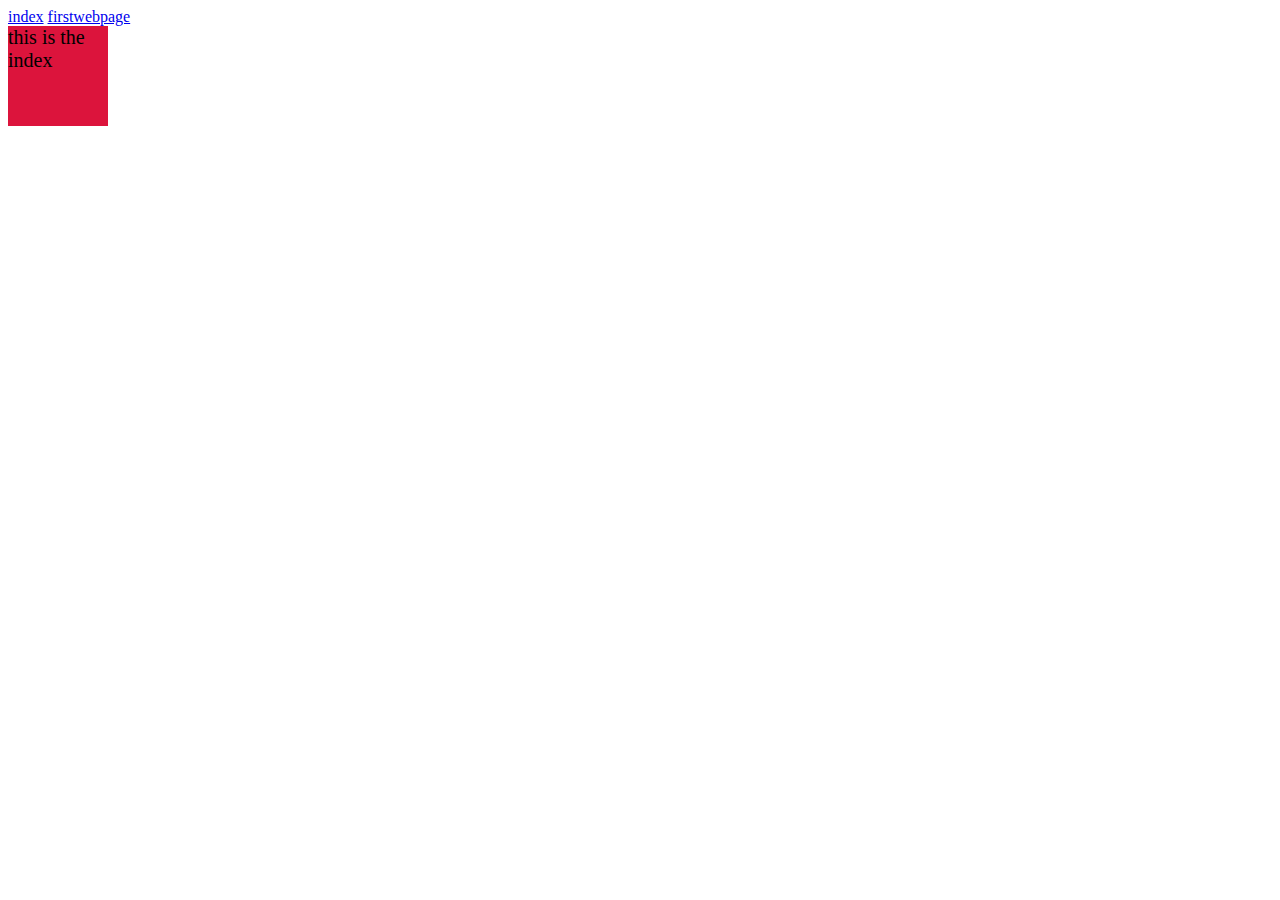
==== index.html @ b0719216 "newname" ====
<!DOCTYPE html>
<html lang="en">
<head>
    <meta charset="UTF-8">
    <meta name="viewport" content="width=device-width, initial-scale=1.0">
    <link href="../assets/index.css" rel="stylesheet">
    <title>Document</title>
</head>
<body>
    <a href="indext.html">index</a>
    <a href="firstwebpage.html">firstwebpage</a>
    <div>this is the index</div>
</body>
</html>
---- assets/index.css ----
h1{
    font-size: 80px;
    background-color: aqua;
    width: 180px;
    height: 80px;
    
}
nav{
    position:fixed;
    left:0;
    top:0;
}

div{
    background-color:crimson;
    width:100px;
    height:100px;
    font-size:  20px;
}
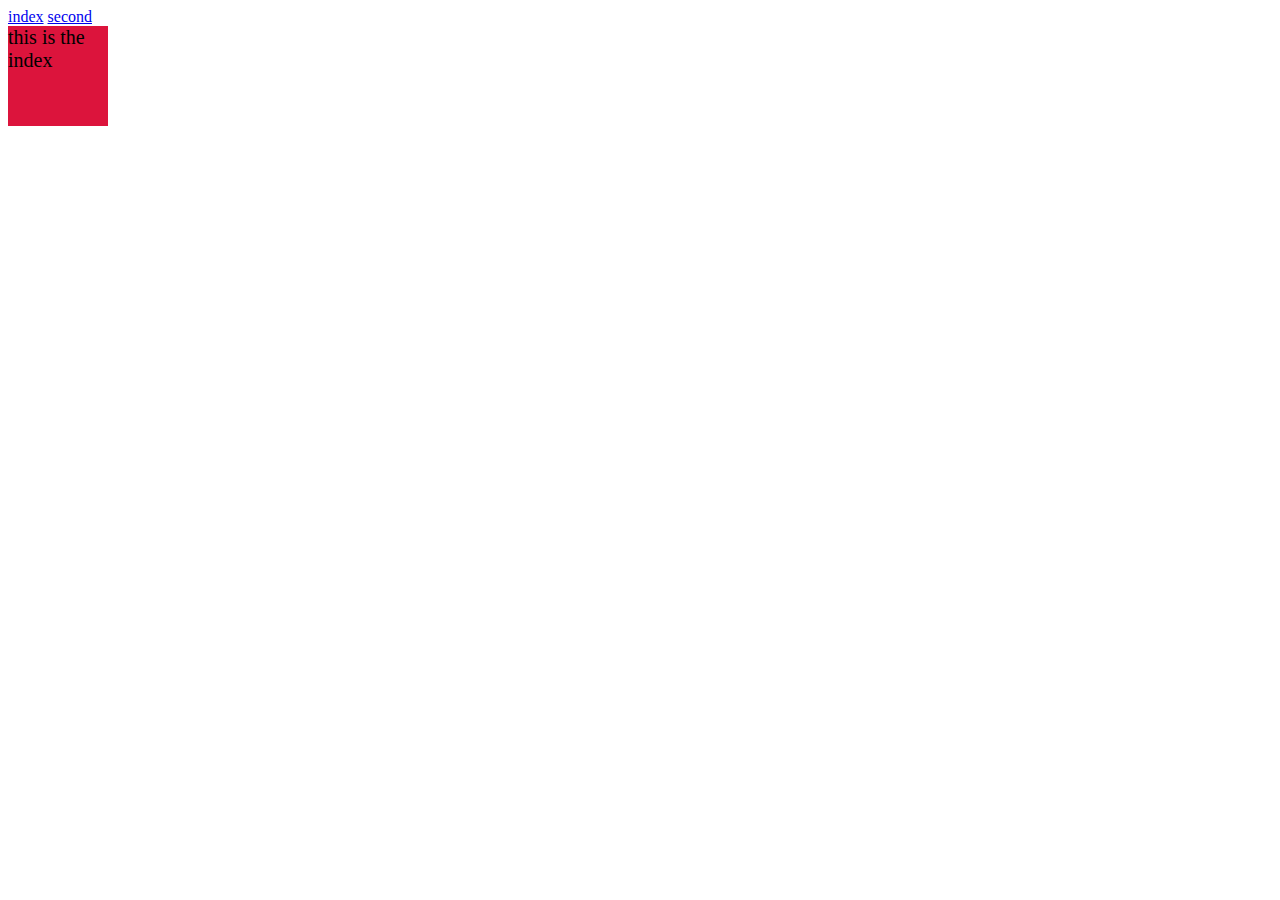
==== commit e181975b: "fullchanges" ====
--- a/index.html
+++ b/index.html
@@ -7,8 +7,8 @@
     <title>Document</title>
 </head>
 <body>
-    <a href="indext.html">index</a>
-    <a href="firstwebpage.html">firstwebpage</a>
+    <a href="index.html">index</a>
+    <a href="second.html">second</a>
     <div>this is the index</div>
 </body>
 </html>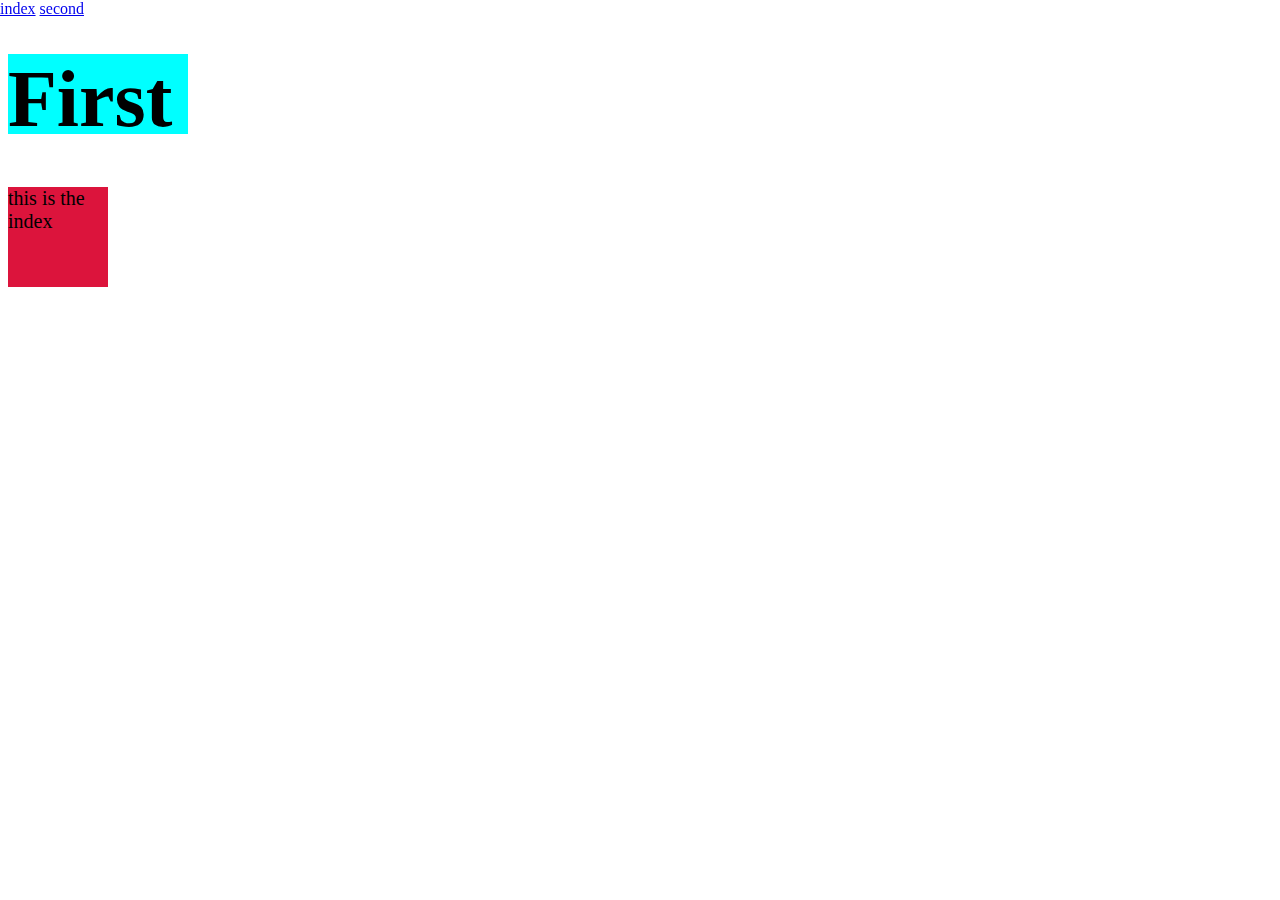
==== commit 5eb077f8: "first" ====
--- a/index.html
+++ b/index.html
@@ -3,12 +3,17 @@
 <head>
     <meta charset="UTF-8">
     <meta name="viewport" content="width=device-width, initial-scale=1.0">
-    <link href="../assets/index.css" rel="stylesheet">
+    <link rel="stylesheet" type="text/css" href="assets/index.css">
     <title>Document</title>
 </head>
 <body>
-    <a href="index.html">index</a>
-    <a href="second.html">second</a>
+    <nav>
+        <a href="index.html">index</a>
+        <a href="second.html">second</a>
+        </nav>
+        <h1>
+            First
+        </h1>
     <div>this is the index</div>
 </body>
 </html>